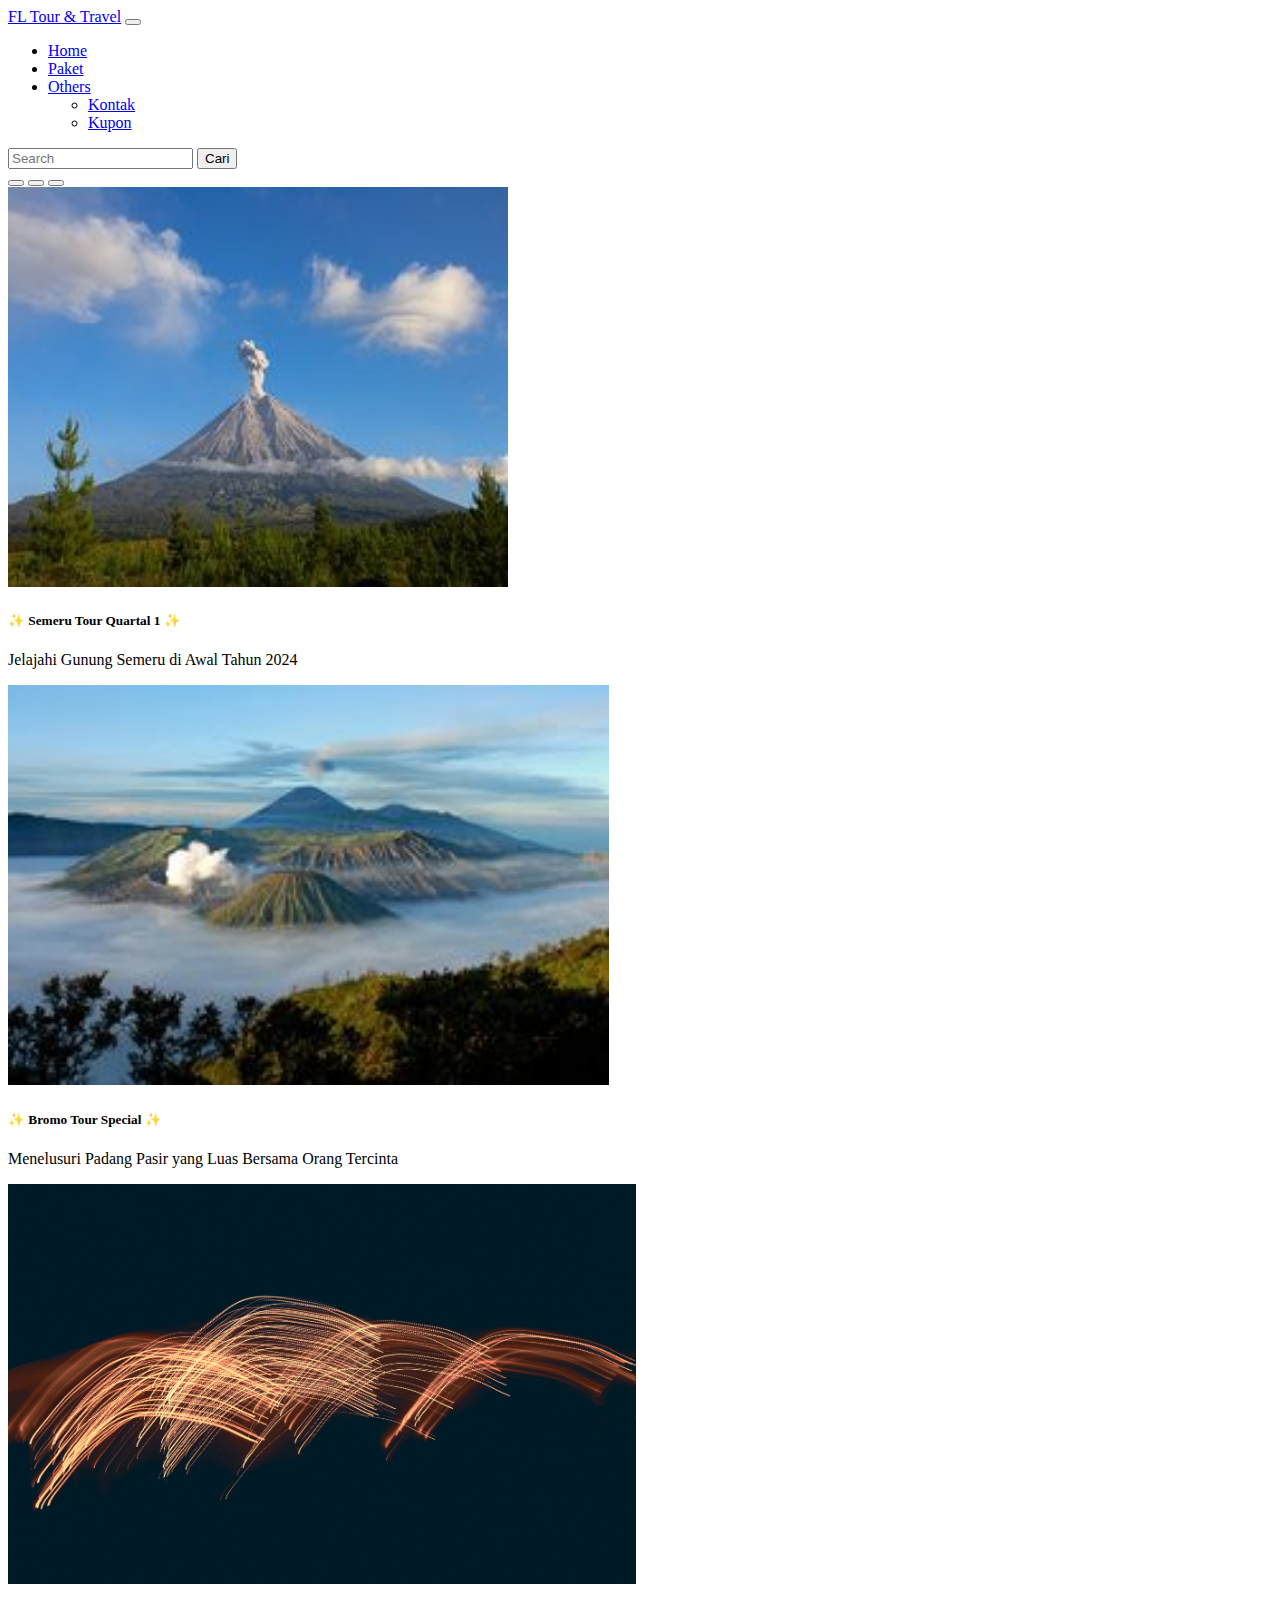
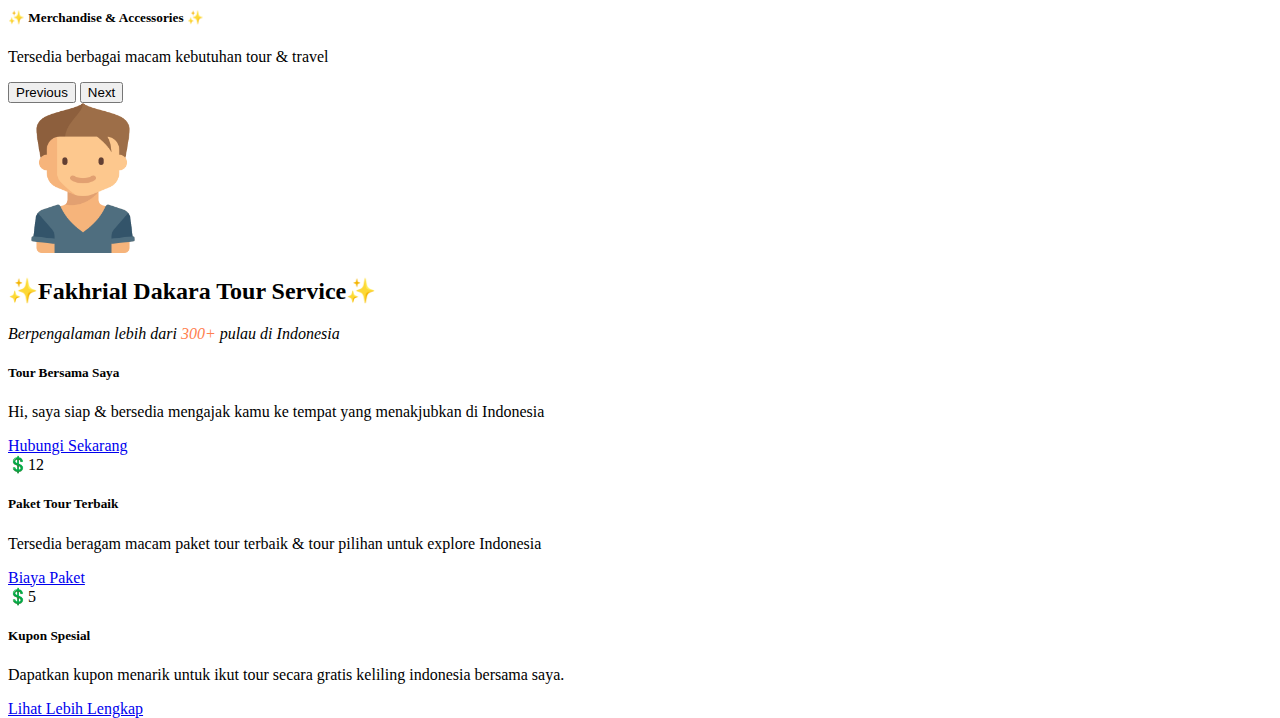
==== index.html @ 59a5b040 "Add files via upload" ====
<!DOCTYPE html>
<html lang="en">

<head>
  <meta charset="UTF-8">
  <meta http-equiv="X-UA-Compatible" content="IE=edge">
  <meta name="viewport" content="width=device-width, initial-scale=1.0">
  <link href="https://cdn.jsdelivr.net/npm/bootstrap@5.1.3/dist/css/bootstrap.min.css" rel="stylesheet"
    integrity="sha384-1BmE4kWBq78iYhFldvKuhfTAU6auU8tT94WrHftjDbrCEXSU1oBoqyl2QvZ6jIW3" crossorigin="anonymous">
  <title>TUGAS AKHIR</title>
</head>

<body class="bg-dark">
  <div class="container-fluid text-light" style="height: 100vh">
    <!-- nav section start -->
    <nav class="navbar navbar-expand-lg navbar-dark bg-dark text-light sticky-top">
      <div class="container-fluid">
        <a class="navbar-brand" href="#">FL Tour & Travel</a>
        <button class="navbar-toggler" type="button" data-bs-toggle="collapse" data-bs-target="#navbarSupportedContent"
          aria-controls="navbarSupportedContent" aria-expanded="false" aria-label="Toggle navigation">
          <span class="navbar-toggler-icon"></span>
        </button>
        <div class="collapse navbar-collapse" id="navbarSupportedContent">
          <ul class="navbar-nav me-auto mb-2 mb-lg-0">
            <li class="nav-item">
              <a class="nav-link active" aria-current="page" href="/">Home</a>
            </li>
            <li class="nav-item">
              <a class="nav-link" href="/paket">Paket</a>
            </li>
            <li class="nav-item dropdown">
              <a class="nav-link dropdown-toggle" href="#" id="navbarDropdown" role="button" data-bs-toggle="dropdown"
                aria-expanded="false">
                Others
              </a>
              <ul class="dropdown-menu" aria-labelledby="navbarDropdown">
                <li><a class="dropdown-item" href="/contact">Kontak</a></li>
                <li><a class="dropdown-item" href="/kupon">Kupon</a></li>
              </ul>
            </li>
          </ul>
          <form class="d-flex">
            <input class="form-control me-2" type="search" placeholder="Search" aria-label="Search">
            <button class="btn btn-outline-light" type="submit">Cari</button>
          </form>
        </div>
      </div>
    </nav>
    <!-- nav section end -->

    <!-- carousel images -->
    <div id="carouselExampleCaptions" class="carousel slide" data-bs-ride="carousel">
      <div class="carousel-indicators">
        <button type="button" data-bs-target="#carouselExampleCaptions" data-bs-slide-to="0" class="active"
          aria-current="true" aria-label="Slide 1"></button>
        <button type="button" data-bs-target="#carouselExampleCaptions" data-bs-slide-to="1"
          aria-label="Slide 2"></button>
        <button type="button" data-bs-target="#carouselExampleCaptions" data-bs-slide-to="2"
          aria-label="Slide 3"></button>
      </div>
      <div class="carousel-inner">
        <div class="carousel-item active">
          <img src="assets/carousel1.jpg" class="d-block w-100" alt="tour guide image" style="height: 400px">
          <div class="carousel-caption">
            <h5>✨ Semeru Tour Quartal 1 ✨</h5>
            <p>Jelajahi Gunung Semeru di Awal Tahun 2024</p>
          </div>
        </div>
        <div class="carousel-item">
          <img src="assets/carousel2.jpg" class="d-block w-100" alt="tour guide image 2" style="height: 400px">
          <div class="carousel-caption">
            <h5>✨ Bromo Tour Special ✨</h5>
            <p>Menelusuri Padang Pasir yang Luas Bersama Orang Tercinta</p>
          </div>
        </div>
        <div class="carousel-item">
          <img src="assets/carousel3.jpg" class="d-block w-100" alt="tour guide image 3" style="height: 400px">
          <div class="carousel-caption">
            <h5>✨ Merchandise & Accessories ✨</h5>
            <p>Tersedia berbagai macam kebutuhan tour & travel</p>
          </div>
        </div>
      </div>
      <button class="carousel-control-prev" type="button" data-bs-target="#carouselExampleCaptions"
        data-bs-slide="prev">
        <span class="carousel-control-prev-icon" aria-hidden="true"></span>
        <span class="visually-hidden">Previous</span>
      </button>
      <button class="carousel-control-next" type="button" data-bs-target="#carouselExampleCaptions"
        data-bs-slide="next">
        <span class="carousel-control-next-icon" aria-hidden="true"></span>
        <span class="visually-hidden">Next</span>
      </button>
    </div>

    <!-- end of carousel images -->
    <div class="row text-center align-items-center mt-4">
      <div class="col-12">
        <img src="assets/pic1.png" width="150" height="150" />
        <h2 class="mt-2">✨Fakhrial Dakara Tour Service✨</h2>
        <i>Berpengalaman lebih dari <span style="color:coral">300+</span> pulau di Indonesia</i>
      </div>
    </div>
    <div class="row text-dark mt-4">
      <div class="col-sm-4 g-4">
        <div class="card">
          <div class="card-body">
            <h5 class="card-title text-center">Tour Bersama Saya</h5>
            <p class="card-text">Hi, saya siap & bersedia mengajak kamu ke tempat yang menakjubkan di Indonesia</p>
            <a href="/contact" class="btn btn-dark d-block">Hubungi Sekarang</a>
          </div>
          <span class="position-absolute top-0 start-100 translate-middle badge rounded-pill bg-warning text-dark">
            💲12
          </span>
        </div>
      </div>
      <div class="col-sm-4 g-4">
        <div class="card">
          <div class="card-body">
            <h5 class="card-title text-center">Paket Tour Terbaik</h5>
            <p class="card-text">Tersedia beragam macam paket tour terbaik & tour pilihan untuk explore Indonesia</p>
            <a href="/paket" class="btn btn-dark d-block">Biaya Paket</a>
          </div>
          <span class="position-absolute top-0 start-100 translate-middle badge rounded-pill bg-warning text-dark">
            💲5
          </span>
        </div>
      </div>
      <div class="col-sm-4 g-4">
        <div class="card">
          <div class="card-body">
            <h5 class="card-title text-center">Kupon Spesial</h5>
            <p class="card-text">Dapatkan kupon menarik untuk ikut tour secara gratis keliling indonesia bersama saya.
            </p>
            <a href="/kupon" class="btn btn-dark d-block">Lihat Lebih Lengkap</a>
          </div>
        </div>
      </div>
    </div>
  </div>




  <script src="https://cdn.jsdelivr.net/npm/bootstrap@5.1.3/dist/js/bootstrap.bundle.min.js"
    integrity="sha384-ka7Sk0Gln4gmtz2MlQnikT1wXgYsOg+OMhuP+IlRH9sENBO0LRn5q+8nbTov4+1p"
    crossorigin="anonymous"></script>
</body>

</html>
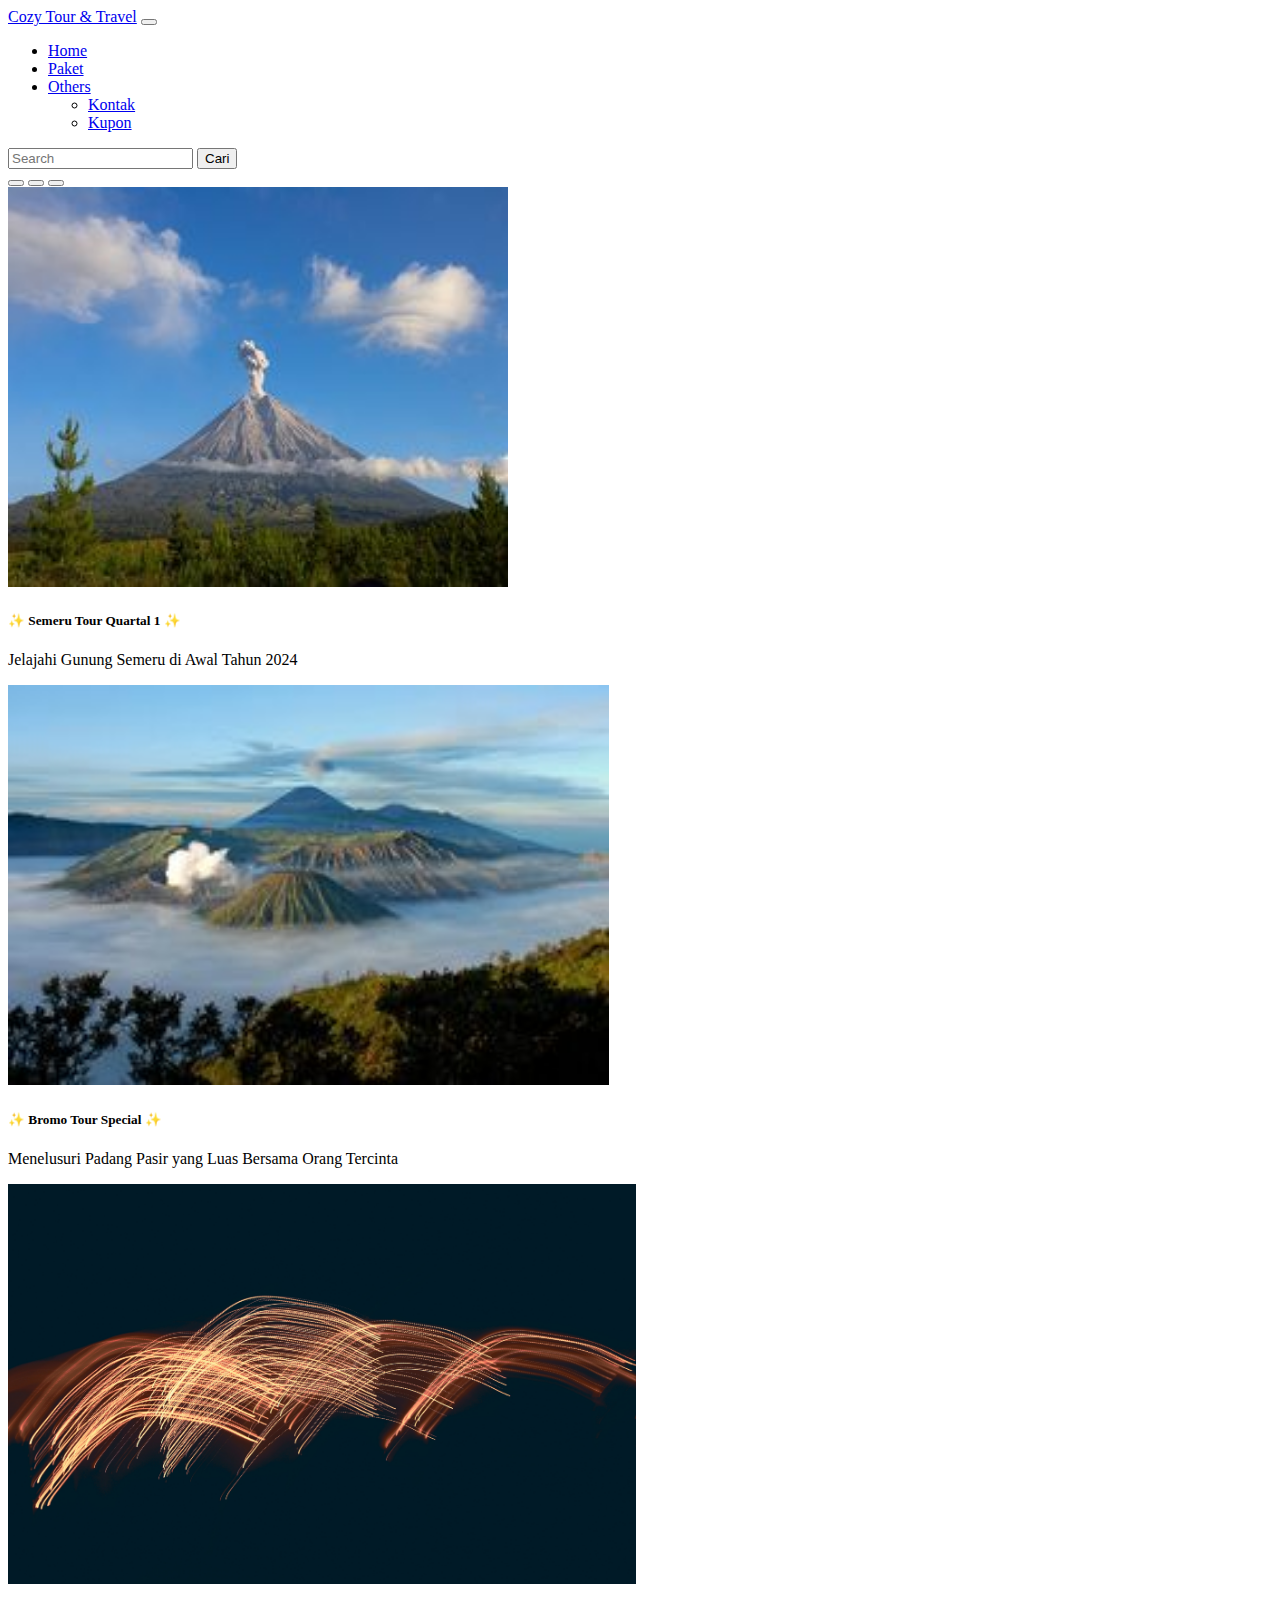
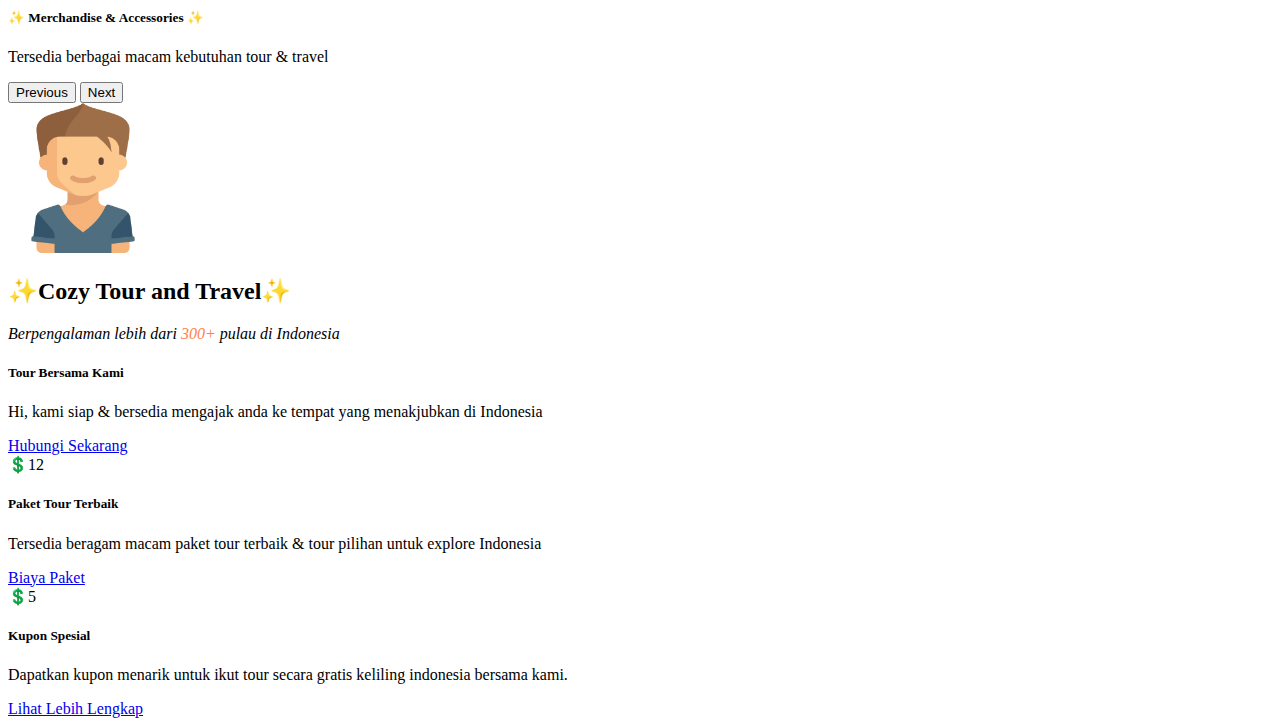
==== commit 3768c8ca: "update nama navbar" ====
--- a/index.html
+++ b/index.html
@@ -1,150 +1,128 @@
 <!DOCTYPE html>
 <html lang="en">
+  <head>
+    <meta charset="UTF-8" />
+    <meta http-equiv="X-UA-Compatible" content="IE=edge" />
+    <meta name="viewport" content="width=device-width, initial-scale=1.0" />
+    <link href="https://cdn.jsdelivr.net/npm/bootstrap@5.1.3/dist/css/bootstrap.min.css" rel="stylesheet" integrity="sha384-1BmE4kWBq78iYhFldvKuhfTAU6auU8tT94WrHftjDbrCEXSU1oBoqyl2QvZ6jIW3" crossorigin="anonymous" />
+    <title>TUGAS AKHIR</title>
+  </head>
 
-<head>
-  <meta charset="UTF-8">
-  <meta http-equiv="X-UA-Compatible" content="IE=edge">
-  <meta name="viewport" content="width=device-width, initial-scale=1.0">
-  <link href="https://cdn.jsdelivr.net/npm/bootstrap@5.1.3/dist/css/bootstrap.min.css" rel="stylesheet"
-    integrity="sha384-1BmE4kWBq78iYhFldvKuhfTAU6auU8tT94WrHftjDbrCEXSU1oBoqyl2QvZ6jIW3" crossorigin="anonymous">
-  <title>TUGAS AKHIR</title>
-</head>
+  <body class="bg-dark">
+    <div class="container-fluid text-light" style="height: 100vh">
+      <!-- nav section start -->
+      <nav class="navbar navbar-expand-lg navbar-dark bg-dark text-light sticky-top">
+        <div class="container-fluid">
+          <a class="navbar-brand" href="#">Cozy Tour & Travel</a>
+          <button class="navbar-toggler" type="button" data-bs-toggle="collapse" data-bs-target="#navbarSupportedContent" aria-controls="navbarSupportedContent" aria-expanded="false" aria-label="Toggle navigation">
+            <span class="navbar-toggler-icon"></span>
+          </button>
+          <div class="collapse navbar-collapse" id="navbarSupportedContent">
+            <ul class="navbar-nav me-auto mb-2 mb-lg-0">
+              <li class="nav-item">
+                <a class="nav-link active" aria-current="page" href="/">Home</a>
+              </li>
+              <li class="nav-item">
+                <a class="nav-link" href="/paket">Paket</a>
+              </li>
+              <li class="nav-item dropdown">
+                <a class="nav-link dropdown-toggle" href="#" id="navbarDropdown" role="button" data-bs-toggle="dropdown" aria-expanded="false"> Others </a>
+                <ul class="dropdown-menu" aria-labelledby="navbarDropdown">
+                  <li><a class="dropdown-item" href="/contact">Kontak</a></li>
+                  <li><a class="dropdown-item" href="/kupon">Kupon</a></li>
+                </ul>
+              </li>
+            </ul>
+            <form class="d-flex">
+              <input class="form-control me-2" type="search" placeholder="Search" aria-label="Search" />
+              <button class="btn btn-outline-warning" type="submit">Cari</button>
+            </form>
+          </div>
+        </div>
+      </nav>
+      <!-- nav section end -->
 
-<body class="bg-dark">
-  <div class="container-fluid text-light" style="height: 100vh">
-    <!-- nav section start -->
-    <nav class="navbar navbar-expand-lg navbar-dark bg-dark text-light sticky-top">
-      <div class="container-fluid">
-        <a class="navbar-brand" href="#">FL Tour & Travel</a>
-        <button class="navbar-toggler" type="button" data-bs-toggle="collapse" data-bs-target="#navbarSupportedContent"
-          aria-controls="navbarSupportedContent" aria-expanded="false" aria-label="Toggle navigation">
-          <span class="navbar-toggler-icon"></span>
+      <!-- carousel images -->
+      <div id="carouselExampleCaptions" class="carousel slide" data-bs-ride="carousel">
+        <div class="carousel-indicators">
+          <button type="button" data-bs-target="#carouselExampleCaptions" data-bs-slide-to="0" class="active" aria-current="true" aria-label="Slide 1"></button>
+          <button type="button" data-bs-target="#carouselExampleCaptions" data-bs-slide-to="1" aria-label="Slide 2"></button>
+          <button type="button" data-bs-target="#carouselExampleCaptions" data-bs-slide-to="2" aria-label="Slide 3"></button>
+        </div>
+        <div class="carousel-inner">
+          <div class="carousel-item active">
+            <img src="assets/carousel1.jpg" class="d-block w-100" alt="tour guide image" style="height: 400px" />
+            <div class="carousel-caption">
+              <h5>✨ Semeru Tour Quartal 1 ✨</h5>
+              <p>Jelajahi Gunung Semeru di Awal Tahun 2024</p>
+            </div>
+          </div>
+          <div class="carousel-item">
+            <img src="assets/carousel2.jpg" class="d-block w-100" alt="tour guide image 2" style="height: 400px" />
+            <div class="carousel-caption">
+              <h5>✨ Bromo Tour Special ✨</h5>
+              <p>Menelusuri Padang Pasir yang Luas Bersama Orang Tercinta</p>
+            </div>
+          </div>
+          <div class="carousel-item">
+            <img src="assets/carousel3.jpg" class="d-block w-100" alt="tour guide image 3" style="height: 400px" />
+            <div class="carousel-caption">
+              <h5>✨ Merchandise & Accessories ✨</h5>
+              <p>Tersedia berbagai macam kebutuhan tour & travel</p>
+            </div>
+          </div>
+        </div>
+        <button class="carousel-control-prev" type="button" data-bs-target="#carouselExampleCaptions" data-bs-slide="prev">
+          <span class="carousel-control-prev-icon" aria-hidden="true"></span>
+          <span class="visually-hidden">Previous</span>
         </button>
-        <div class="collapse navbar-collapse" id="navbarSupportedContent">
-          <ul class="navbar-nav me-auto mb-2 mb-lg-0">
-            <li class="nav-item">
-              <a class="nav-link active" aria-current="page" href="/">Home</a>
-            </li>
-            <li class="nav-item">
-              <a class="nav-link" href="/paket">Paket</a>
-            </li>
-            <li class="nav-item dropdown">
-              <a class="nav-link dropdown-toggle" href="#" id="navbarDropdown" role="button" data-bs-toggle="dropdown"
-                aria-expanded="false">
-                Others
-              </a>
-              <ul class="dropdown-menu" aria-labelledby="navbarDropdown">
-                <li><a class="dropdown-item" href="/contact">Kontak</a></li>
-                <li><a class="dropdown-item" href="/kupon">Kupon</a></li>
-              </ul>
-            </li>
-          </ul>
-          <form class="d-flex">
-            <input class="form-control me-2" type="search" placeholder="Search" aria-label="Search">
-            <button class="btn btn-outline-light" type="submit">Cari</button>
-          </form>
+        <button class="carousel-control-next" type="button" data-bs-target="#carouselExampleCaptions" data-bs-slide="next">
+          <span class="carousel-control-next-icon" aria-hidden="true"></span>
+          <span class="visually-hidden">Next</span>
+        </button>
+      </div>
+
+      <!-- end of carousel images -->
+      <div class="row text-center align-items-center mt-4">
+        <div class="col-12">
+          <img src="assets/pic1.png" width="150" height="150" />
+          <h2 class="mt-2">✨Cozy Tour and Travel✨</h2>
+          <i>Berpengalaman lebih dari <span style="color: coral">300+</span> pulau di Indonesia</i>
         </div>
       </div>
-    </nav>
-    <!-- nav section end -->
-
-    <!-- carousel images -->
-    <div id="carouselExampleCaptions" class="carousel slide" data-bs-ride="carousel">
-      <div class="carousel-indicators">
-        <button type="button" data-bs-target="#carouselExampleCaptions" data-bs-slide-to="0" class="active"
-          aria-current="true" aria-label="Slide 1"></button>
-        <button type="button" data-bs-target="#carouselExampleCaptions" data-bs-slide-to="1"
-          aria-label="Slide 2"></button>
-        <button type="button" data-bs-target="#carouselExampleCaptions" data-bs-slide-to="2"
-          aria-label="Slide 3"></button>
-      </div>
-      <div class="carousel-inner">
-        <div class="carousel-item active">
-          <img src="assets/carousel1.jpg" class="d-block w-100" alt="tour guide image" style="height: 400px">
-          <div class="carousel-caption">
-            <h5>✨ Semeru Tour Quartal 1 ✨</h5>
-            <p>Jelajahi Gunung Semeru di Awal Tahun 2024</p>
+      <div class="row text-dark mt-4 mb-5">
+        <div class="col-sm-4 g-4">
+          <div class="card">
+            <div class="card-body">
+              <h5 class="card-title text-center">Tour Bersama Kami</h5>
+              <p class="card-text">Hi, kami siap & bersedia mengajak anda ke tempat yang menakjubkan di Indonesia</p>
+              <a href="/contact" class="btn btn-outline-dark d-block">Hubungi Sekarang</a>
+            </div>
+            <span class="position-absolute top-0 start-100 translate-middle badge rounded-pill bg-warning text-dark"> 💲12 </span>
           </div>
         </div>
-        <div class="carousel-item">
-          <img src="assets/carousel2.jpg" class="d-block w-100" alt="tour guide image 2" style="height: 400px">
-          <div class="carousel-caption">
-            <h5>✨ Bromo Tour Special ✨</h5>
-            <p>Menelusuri Padang Pasir yang Luas Bersama Orang Tercinta</p>
+        <div class="col-sm-4 g-4">
+          <div class="card">
+            <div class="card-body">
+              <h5 class="card-title text-center">Paket Tour Terbaik</h5>
+              <p class="card-text">Tersedia beragam macam paket tour terbaik & tour pilihan untuk explore Indonesia</p>
+              <a href="/paket" class="btn btn-outline-dark d-block">Biaya Paket</a>
+            </div>
+            <span class="position-absolute top-0 start-100 translate-middle badge rounded-pill bg-warning text-dark"> 💲5 </span>
           </div>
         </div>
-        <div class="carousel-item">
-          <img src="assets/carousel3.jpg" class="d-block w-100" alt="tour guide image 3" style="height: 400px">
-          <div class="carousel-caption">
-            <h5>✨ Merchandise & Accessories ✨</h5>
-            <p>Tersedia berbagai macam kebutuhan tour & travel</p>
-          </div>
-        </div>
-      </div>
-      <button class="carousel-control-prev" type="button" data-bs-target="#carouselExampleCaptions"
-        data-bs-slide="prev">
-        <span class="carousel-control-prev-icon" aria-hidden="true"></span>
-        <span class="visually-hidden">Previous</span>
-      </button>
-      <button class="carousel-control-next" type="button" data-bs-target="#carouselExampleCaptions"
-        data-bs-slide="next">
-        <span class="carousel-control-next-icon" aria-hidden="true"></span>
-        <span class="visually-hidden">Next</span>
-      </button>
-    </div>
-
-    <!-- end of carousel images -->
-    <div class="row text-center align-items-center mt-4">
-      <div class="col-12">
-        <img src="assets/pic1.png" width="150" height="150" />
-        <h2 class="mt-2">✨Fakhrial Dakara Tour Service✨</h2>
-        <i>Berpengalaman lebih dari <span style="color:coral">300+</span> pulau di Indonesia</i>
-      </div>
-    </div>
-    <div class="row text-dark mt-4">
-      <div class="col-sm-4 g-4">
-        <div class="card">
-          <div class="card-body">
-            <h5 class="card-title text-center">Tour Bersama Saya</h5>
-            <p class="card-text">Hi, saya siap & bersedia mengajak kamu ke tempat yang menakjubkan di Indonesia</p>
-            <a href="/contact" class="btn btn-dark d-block">Hubungi Sekarang</a>
-          </div>
-          <span class="position-absolute top-0 start-100 translate-middle badge rounded-pill bg-warning text-dark">
-            💲12
-          </span>
-        </div>
-      </div>
-      <div class="col-sm-4 g-4">
-        <div class="card">
-          <div class="card-body">
-            <h5 class="card-title text-center">Paket Tour Terbaik</h5>
-            <p class="card-text">Tersedia beragam macam paket tour terbaik & tour pilihan untuk explore Indonesia</p>
-            <a href="/paket" class="btn btn-dark d-block">Biaya Paket</a>
-          </div>
-          <span class="position-absolute top-0 start-100 translate-middle badge rounded-pill bg-warning text-dark">
-            💲5
-          </span>
-        </div>
-      </div>
-      <div class="col-sm-4 g-4">
-        <div class="card">
-          <div class="card-body">
-            <h5 class="card-title text-center">Kupon Spesial</h5>
-            <p class="card-text">Dapatkan kupon menarik untuk ikut tour secara gratis keliling indonesia bersama saya.
-            </p>
-            <a href="/kupon" class="btn btn-dark d-block">Lihat Lebih Lengkap</a>
+        <div class="col-sm-4 g-4">
+          <div class="card">
+            <div class="card-body">
+              <h5 class="card-title text-center">Kupon Spesial</h5>
+              <p class="card-text">Dapatkan kupon menarik untuk ikut tour secara gratis keliling indonesia bersama kami.</p>
+              <a href="/kupon" class="btn btn-outline-dark d-block">Lihat Lebih Lengkap</a>
+            </div>
           </div>
         </div>
       </div>
     </div>
-  </div>
 
-
-
-
-  <script src="https://cdn.jsdelivr.net/npm/bootstrap@5.1.3/dist/js/bootstrap.bundle.min.js"
-    integrity="sha384-ka7Sk0Gln4gmtz2MlQnikT1wXgYsOg+OMhuP+IlRH9sENBO0LRn5q+8nbTov4+1p"
-    crossorigin="anonymous"></script>
-</body>
-
-</html>+    <script src="https://cdn.jsdelivr.net/npm/bootstrap@5.1.3/dist/js/bootstrap.bundle.min.js" integrity="sha384-ka7Sk0Gln4gmtz2MlQnikT1wXgYsOg+OMhuP+IlRH9sENBO0LRn5q+8nbTov4+1p" crossorigin="anonymous"></script>
+  </body>
+</html>
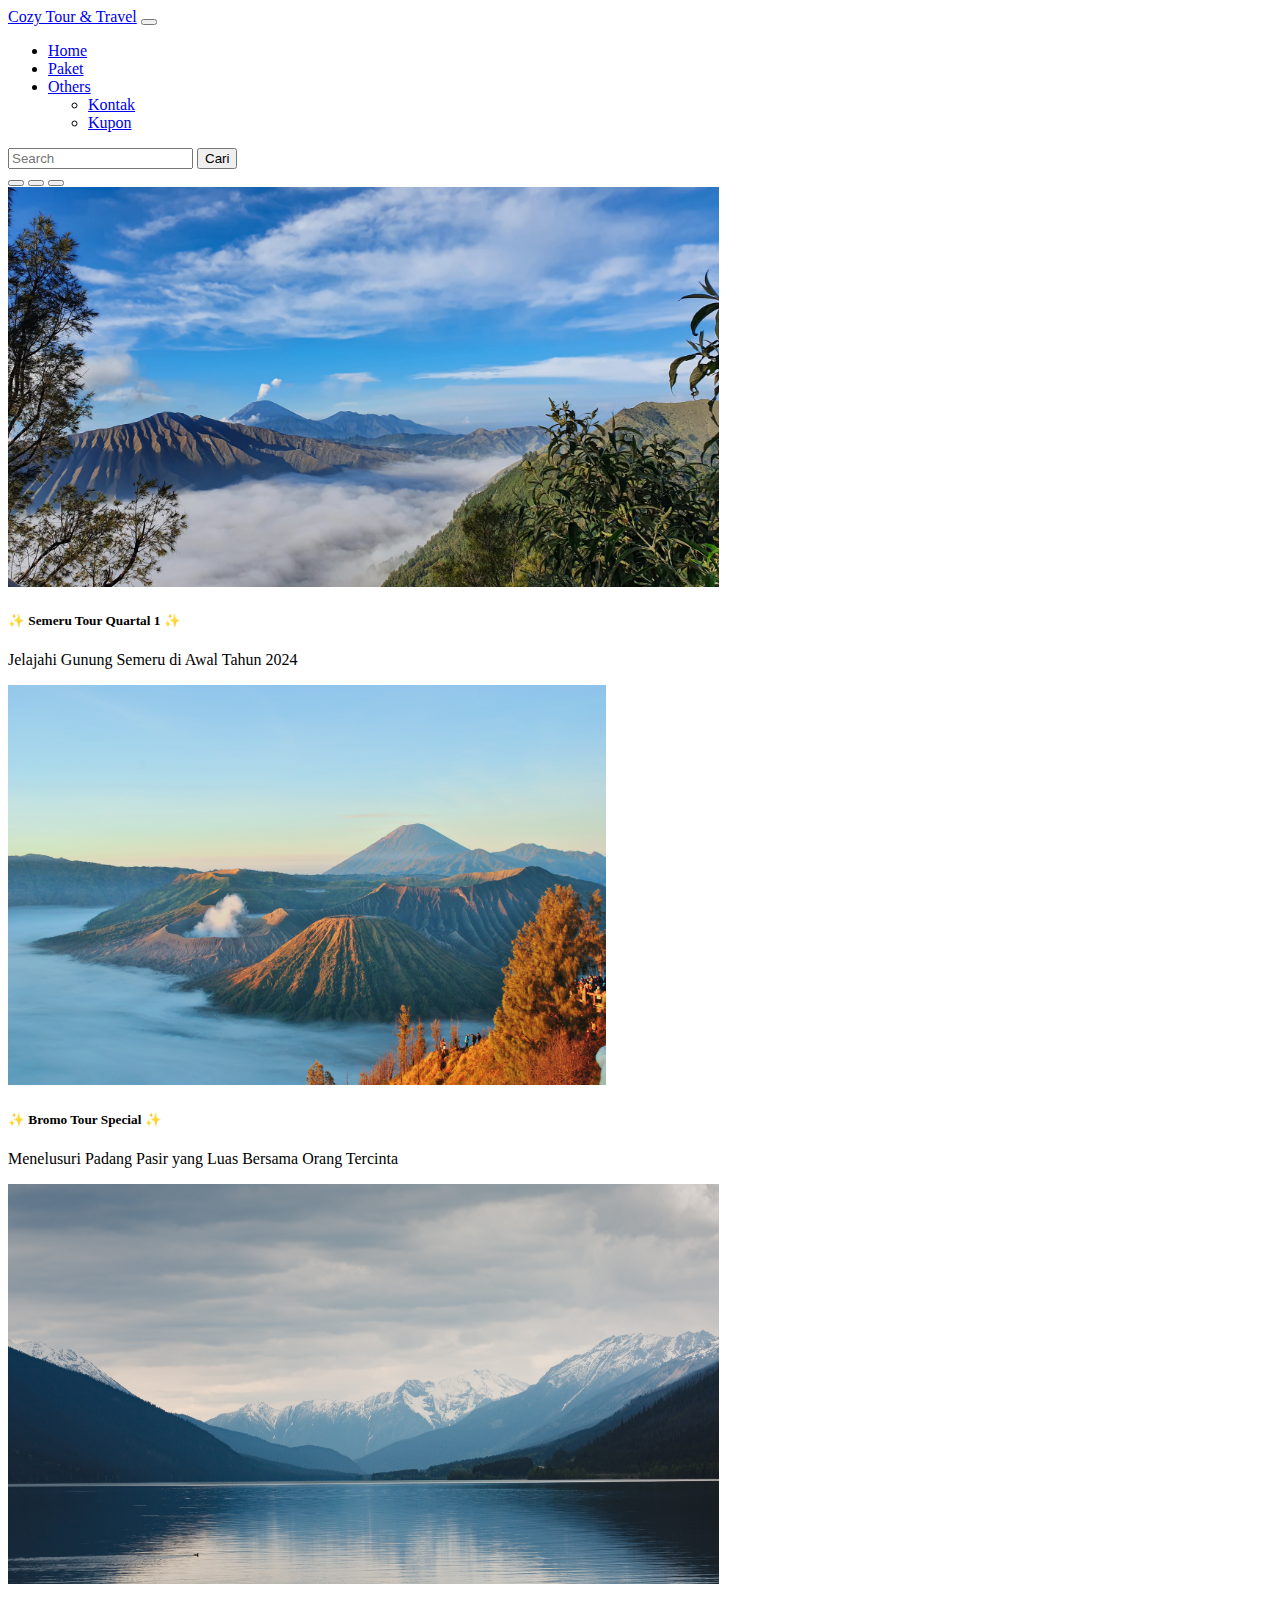
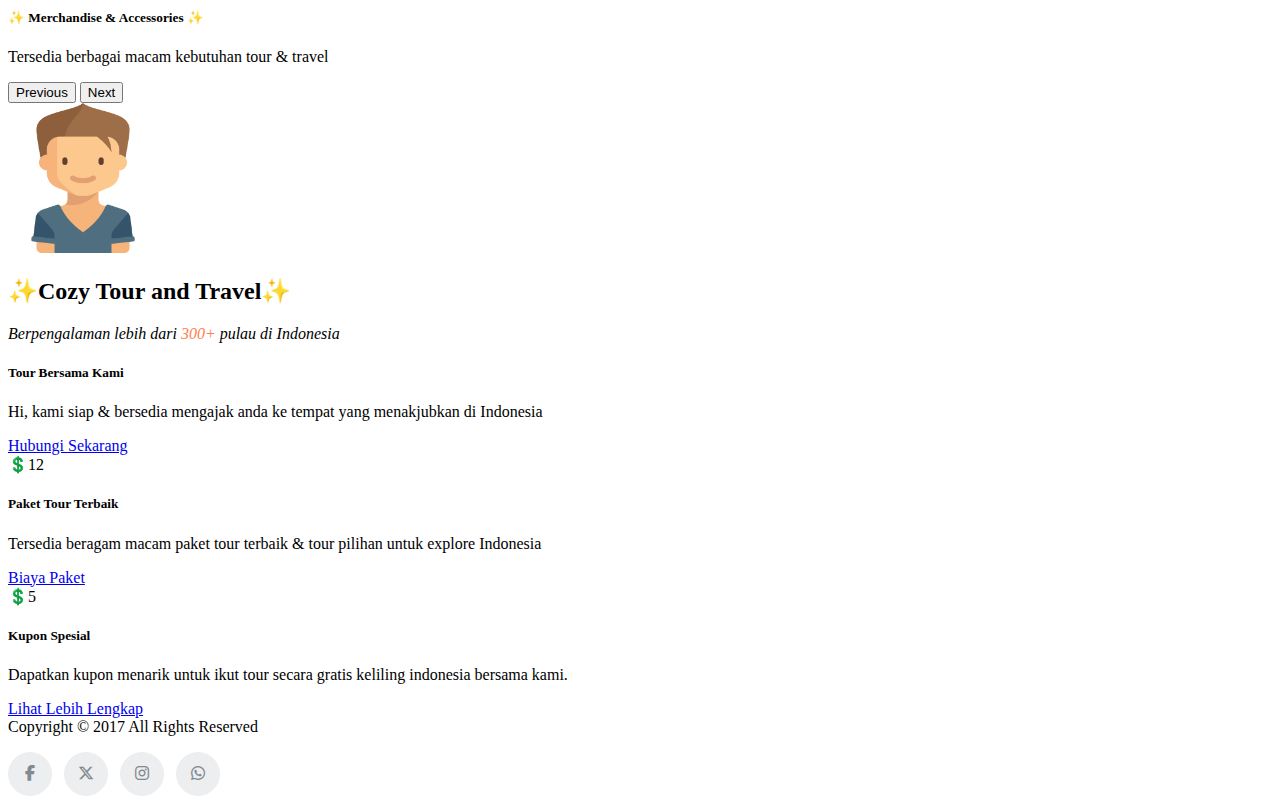
==== commit a6053894: "Update carousel & footer" ====
--- a/index.html
+++ b/index.html
@@ -5,6 +5,8 @@
     <meta http-equiv="X-UA-Compatible" content="IE=edge" />
     <meta name="viewport" content="width=device-width, initial-scale=1.0" />
     <link href="https://cdn.jsdelivr.net/npm/bootstrap@5.1.3/dist/css/bootstrap.min.css" rel="stylesheet" integrity="sha384-1BmE4kWBq78iYhFldvKuhfTAU6auU8tT94WrHftjDbrCEXSU1oBoqyl2QvZ6jIW3" crossorigin="anonymous" />
+    <link rel="stylesheet" href="https://cdnjs.cloudflare.com/ajax/libs/font-awesome/6.5.1/css/all.min.css" />
+    <link rel="stylesheet" href="/contact/style.css" />
     <title>TUGAS AKHIR</title>
   </head>
 
@@ -51,21 +53,21 @@
         </div>
         <div class="carousel-inner">
           <div class="carousel-item active">
-            <img src="assets/carousel1.jpg" class="d-block w-100" alt="tour guide image" style="height: 400px" />
+            <img src="assets/semeru.jpg" class="d-block w-100" alt="tour guide image" style="height: 400px" />
             <div class="carousel-caption">
               <h5>✨ Semeru Tour Quartal 1 ✨</h5>
               <p>Jelajahi Gunung Semeru di Awal Tahun 2024</p>
             </div>
           </div>
           <div class="carousel-item">
-            <img src="assets/carousel2.jpg" class="d-block w-100" alt="tour guide image 2" style="height: 400px" />
+            <img src="assets/bromo.jpg" class="d-block w-100" alt="tour guide image 2" style="height: 400px" />
             <div class="carousel-caption">
               <h5>✨ Bromo Tour Special ✨</h5>
               <p>Menelusuri Padang Pasir yang Luas Bersama Orang Tercinta</p>
             </div>
           </div>
           <div class="carousel-item">
-            <img src="assets/carousel3.jpg" class="d-block w-100" alt="tour guide image 3" style="height: 400px" />
+            <img src="assets/merch.jpg" class="d-block w-100" alt="tour guide image 3" style="height: 400px" />
             <div class="carousel-caption">
               <h5>✨ Merchandise & Accessories ✨</h5>
               <p>Tersedia berbagai macam kebutuhan tour & travel</p>
@@ -121,6 +123,31 @@
           </div>
         </div>
       </div>
+
+      <!-- Footer Start -->
+      <div class="row border-top">
+        <div class="col-12 col-md-8 col-xs-12 mt-3">
+          <p class="copyright-text">Copyright &copy; 2017 All Rights Reserved</p>
+        </div>
+
+        <div class="col-12 col-md-4 col-xs-12 mt-3">
+          <ul class="social-icons text-end">
+            <li>
+              <a class="facebook" href="#"><i class="fa-brands fa-facebook-f"></i></a>
+            </li>
+            <li>
+              <a class="twitter" href="#"><i class="fa-brands fa-x-twitter"></i></a>
+            </li>
+            <li>
+              <a class="instagram" href="#"><i class="fa-brands fa-instagram"></i></a>
+            </li>
+            <li>
+              <a class="whatsapp" href="#"><i class="fa-brands fa-whatsapp"></i></a>
+            </li>
+          </ul>
+        </div>
+      </div>
+      <!-- Footer End -->
     </div>
 
     <script src="https://cdn.jsdelivr.net/npm/bootstrap@5.1.3/dist/js/bootstrap.bundle.min.js" integrity="sha384-ka7Sk0Gln4gmtz2MlQnikT1wXgYsOg+OMhuP+IlRH9sENBO0LRn5q+8nbTov4+1p" crossorigin="anonymous"></script>
--- a/contact/style.css
+++ b/contact/style.css
@@ -0,0 +1,253 @@
+.con {
+  background-color: #e8e8e8;
+  height: 88vh;
+}
+.card-cust {
+  position: relative;
+  left: 15%;
+  width: 250px;
+  height: 320px;
+  border-radius: 14px;
+  z-index: 100;
+  overflow: hidden;
+  display: -webkit-box;
+  display: -ms-flexbox;
+  display: flex;
+  -webkit-box-orient: vertical;
+  -webkit-box-direction: normal;
+  -ms-flex-direction: column;
+  flex-direction: column;
+  -webkit-box-align: center;
+  -ms-flex-align: center;
+  align-items: center;
+  -webkit-box-pack: center;
+  -ms-flex-pack: center;
+  justify-content: center;
+  -webkit-box-shadow: 20px 20px 60px #bebebe, -20px -20px 60px #ffffff;
+  box-shadow: 20px 20px 60px #bebebe, -20px -20px 60px #ffffff;
+}
+@media (max-width: 767.98px) {
+  .card-cust {
+    left: 15%;
+    margin-top: 10px;
+  }
+  .con {
+    height: 100%;
+  }
+}
+
+.bg-cust {
+  position: absolute;
+  top: 5px;
+  left: 5px;
+  width: 240px;
+  height: 310px;
+  z-index: 2;
+  background: rgba(255, 255, 255, 0.95);
+  -webkit-backdrop-filter: blur(24px);
+  backdrop-filter: blur(24px);
+  border-radius: 10px;
+  overflow: hidden;
+  outline: 2px solid white;
+}
+
+.blob {
+  position: absolute;
+  z-index: 1;
+  top: 50%;
+  left: 50%;
+  width: 150px;
+  height: 150px;
+  border-radius: 50%;
+  background-color: #ff0000;
+  opacity: 1;
+  -webkit-filter: blur(12px);
+  filter: blur(12px);
+  -webkit-animation: blob-bounce 5s infinite ease;
+  animation: blob-bounce 5s infinite ease;
+}
+
+@-webkit-keyframes blob-bounce {
+  0% {
+    -webkit-transform: translate(-100%, -100%) translate3d(0, 0, 0);
+    transform: translate(-100%, -100%) translate3d(0, 0, 0);
+  }
+  25% {
+    -webkit-transform: translate(-100%, -100%) translate3d(100%, 0, 0);
+    transform: translate(-100%, -100%) translate3d(100%, 0, 0);
+  }
+  50% {
+    -webkit-transform: translate(-100%, -100%) translate3d(100%, 100%, 0);
+    transform: translate(-100%, -100%) translate3d(100%, 100%, 0);
+  }
+  75% {
+    -webkit-transform: translate(-100%, -100%) translate3d(0, 100%, 0);
+    transform: translate(-100%, -100%) translate3d(0, 100%, 0);
+  }
+  100% {
+    -webkit-transform: translate(-100%, -100%) translate3d(0, 0, 0);
+    transform: translate(-100%, -100%) translate3d(0, 0, 0);
+  }
+}
+
+@keyframes blob-bounce {
+  0% {
+    -webkit-transform: translate(-100%, -100%) translate3d(0, 0, 0);
+    transform: translate(-100%, -100%) translate3d(0, 0, 0);
+  }
+  25% {
+    -webkit-transform: translate(-100%, -100%) translate3d(100%, 0, 0);
+    transform: translate(-100%, -100%) translate3d(100%, 0, 0);
+  }
+  50% {
+    -webkit-transform: translate(-100%, -100%) translate3d(100%, 100%, 0);
+    transform: translate(-100%, -100%) translate3d(100%, 100%, 0);
+  }
+  75% {
+    -webkit-transform: translate(-100%, -100%) translate3d(0, 100%, 0);
+    transform: translate(-100%, -100%) translate3d(0, 100%, 0);
+  }
+  100% {
+    -webkit-transform: translate(-100%, -100%) translate3d(0, 0, 0);
+    transform: translate(-100%, -100%) translate3d(0, 0, 0);
+  }
+}
+
+.site-footer {
+  background-color: #26272b;
+  padding: 45px 0 20px;
+  font-size: 15px;
+  line-height: 24px;
+  color: #737373;
+}
+.site-footer hr {
+  border-top-color: #bbb;
+  opacity: 0.5;
+}
+.site-footer hr.small {
+  margin: 20px 0;
+}
+.site-footer h6 {
+  color: #fff;
+  font-size: 16px;
+  text-transform: uppercase;
+  margin-top: 5px;
+  letter-spacing: 2px;
+}
+.site-footer a {
+  color: #737373;
+}
+.site-footer a:hover {
+  color: #3366cc;
+  text-decoration: none;
+}
+.footer-links {
+  padding-left: 0;
+  list-style: none;
+}
+.footer-links li {
+  display: block;
+}
+.footer-links a {
+  color: #737373;
+}
+.footer-links a:active,
+.footer-links a:focus,
+.footer-links a:hover {
+  color: #3366cc;
+  text-decoration: none;
+}
+.footer-links.inline li {
+  display: inline-block;
+}
+.site-footer .social-icons {
+  text-align: right;
+}
+.site-footer .social-icons a {
+  width: 40px;
+  height: 40px;
+  line-height: 40px;
+  margin-left: 6px;
+  margin-right: 0;
+  border-radius: 100%;
+  background-color: #33353d;
+}
+.copyright-text {
+  margin: 0;
+}
+@media (max-width: 991px) {
+  .site-footer [class^="col-"] {
+    margin-bottom: 30px;
+  }
+}
+@media (max-width: 767px) {
+  .site-footer {
+    padding-bottom: 0;
+  }
+  .site-footer .copyright-text,
+  .site-footer .social-icons {
+    text-align: center;
+  }
+}
+.social-icons {
+  padding-left: 0;
+  margin-bottom: 0;
+  list-style: none;
+}
+.social-icons li {
+  display: inline-block;
+  margin-bottom: 4px;
+}
+.social-icons li.title {
+  margin-right: 15px;
+  text-transform: uppercase;
+  color: #96a2b2;
+  font-weight: 700;
+  font-size: 13px;
+}
+.social-icons a {
+  background-color: #eceeef;
+  color: #818a91;
+  font-size: 16px;
+  display: inline-block;
+  line-height: 44px;
+  width: 44px;
+  height: 44px;
+  text-align: center;
+  margin-right: 8px;
+  border-radius: 100%;
+  -webkit-transition: all 0.2s linear;
+  -o-transition: all 0.2s linear;
+  transition: all 0.2s linear;
+}
+.social-icons a:active,
+.social-icons a:focus,
+.social-icons a:hover {
+  color: #fff;
+  background-color: #29aafe;
+}
+.social-icons.size-sm a {
+  line-height: 34px;
+  height: 34px;
+  width: 34px;
+  font-size: 14px;
+}
+.social-icons a.facebook:hover {
+  background-color: #3b5998;
+}
+.social-icons a.twitter:hover {
+  background-color: #00aced;
+}
+.social-icons a.whatsapp:hover {
+  background-color: #06a147;
+}
+.social-icons a.instagram:hover {
+  background-color: #ea4c89;
+}
+@media (max-width: 767px) {
+  .social-icons li.title {
+    display: block;
+    margin-right: 0;
+    font-weight: 600;
+  }
+}
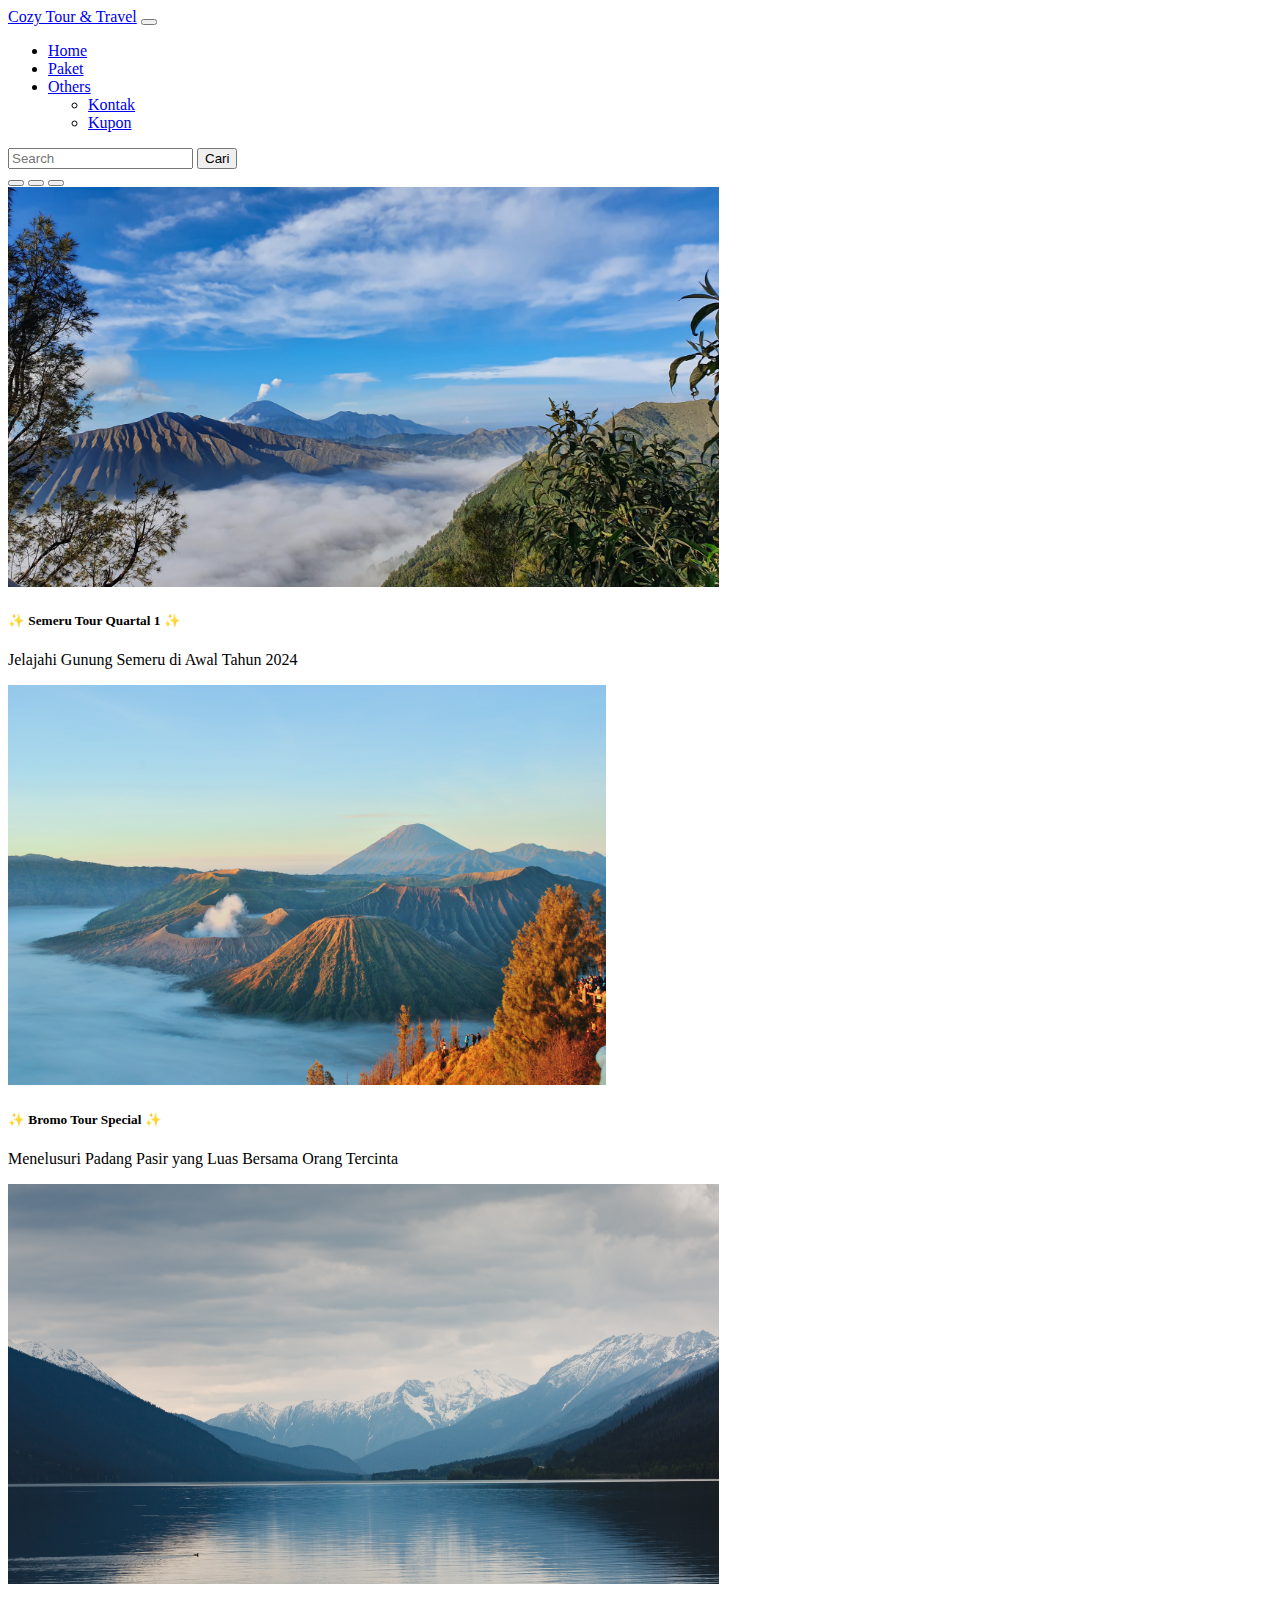
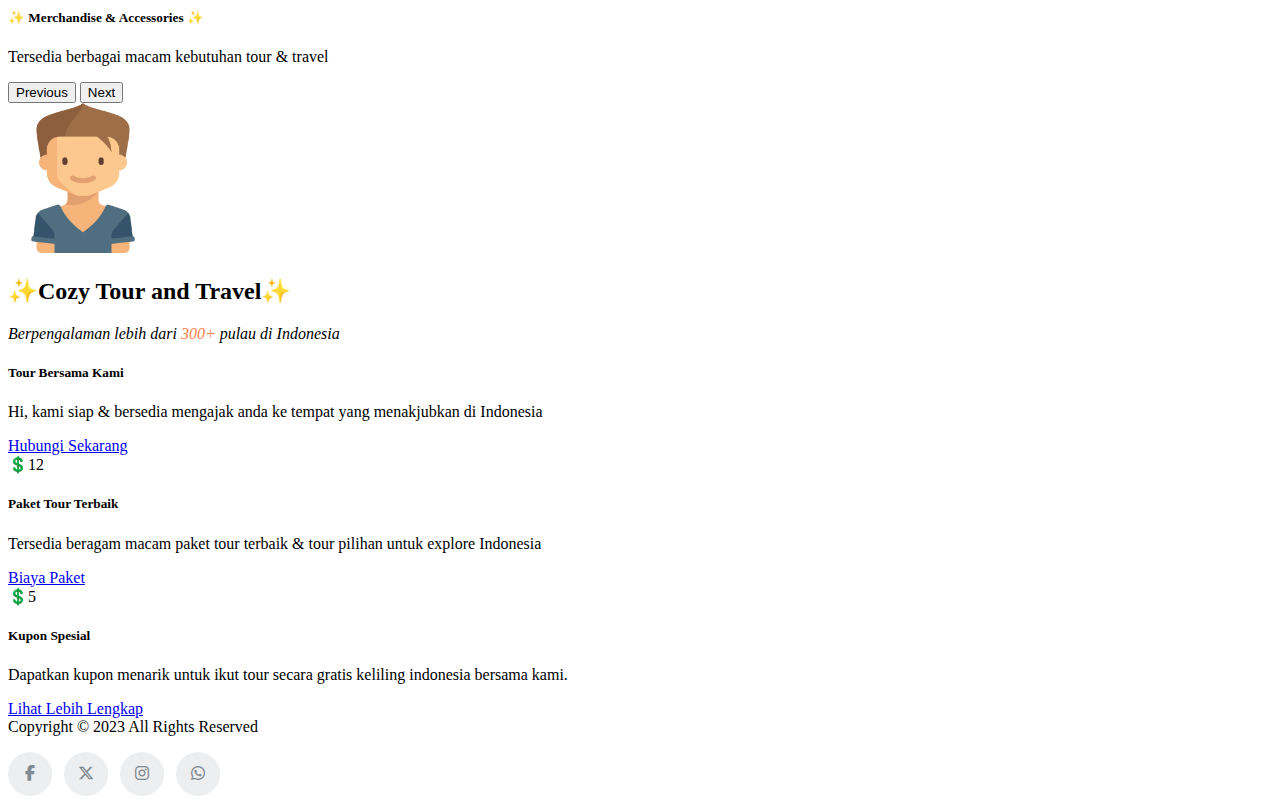
==== commit f799924f: "FInal Update" ====
--- a/index.html
+++ b/index.html
@@ -127,7 +127,7 @@
       <!-- Footer Start -->
       <div class="row border-top">
         <div class="col-12 col-md-8 col-xs-12 mt-3">
-          <p class="copyright-text">Copyright &copy; 2017 All Rights Reserved</p>
+          <p class="copyright-text">Copyright &copy; 2023 All Rights Reserved</p>
         </div>
 
         <div class="col-12 col-md-4 col-xs-12 mt-3">
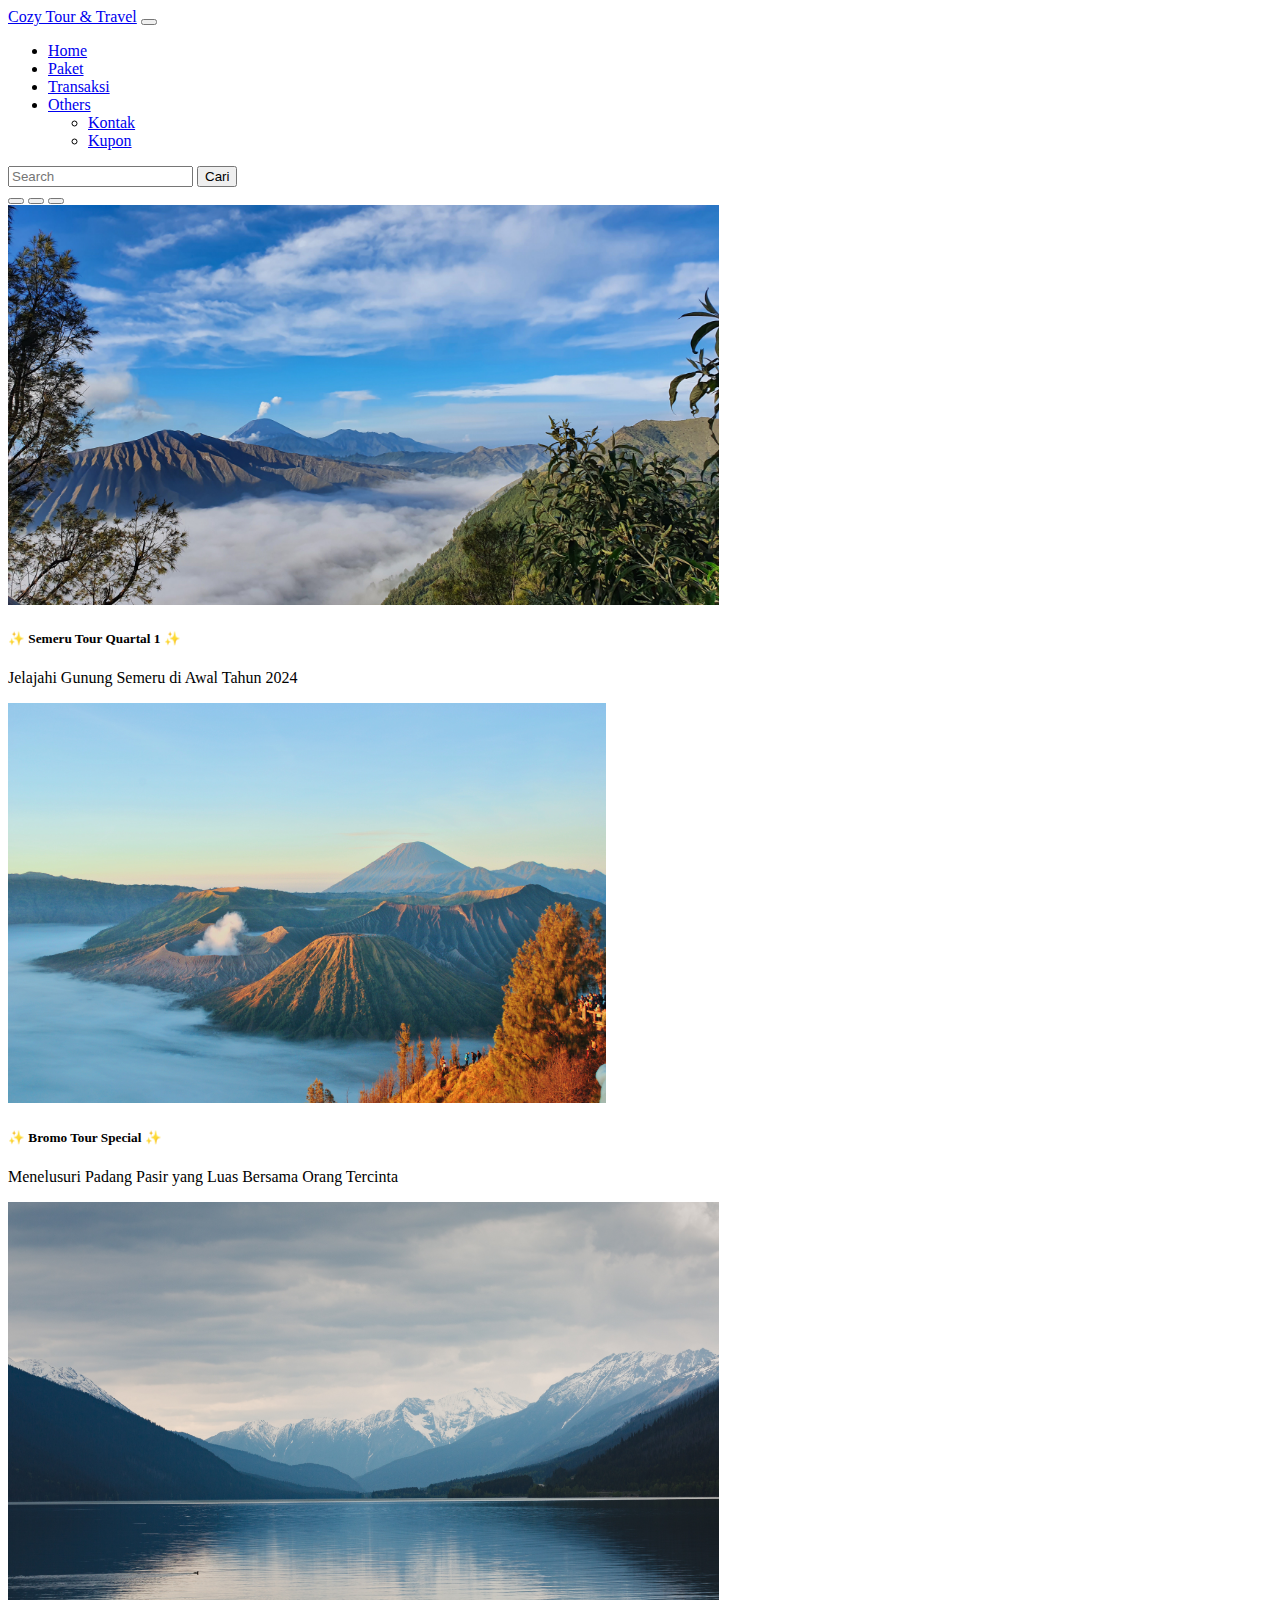
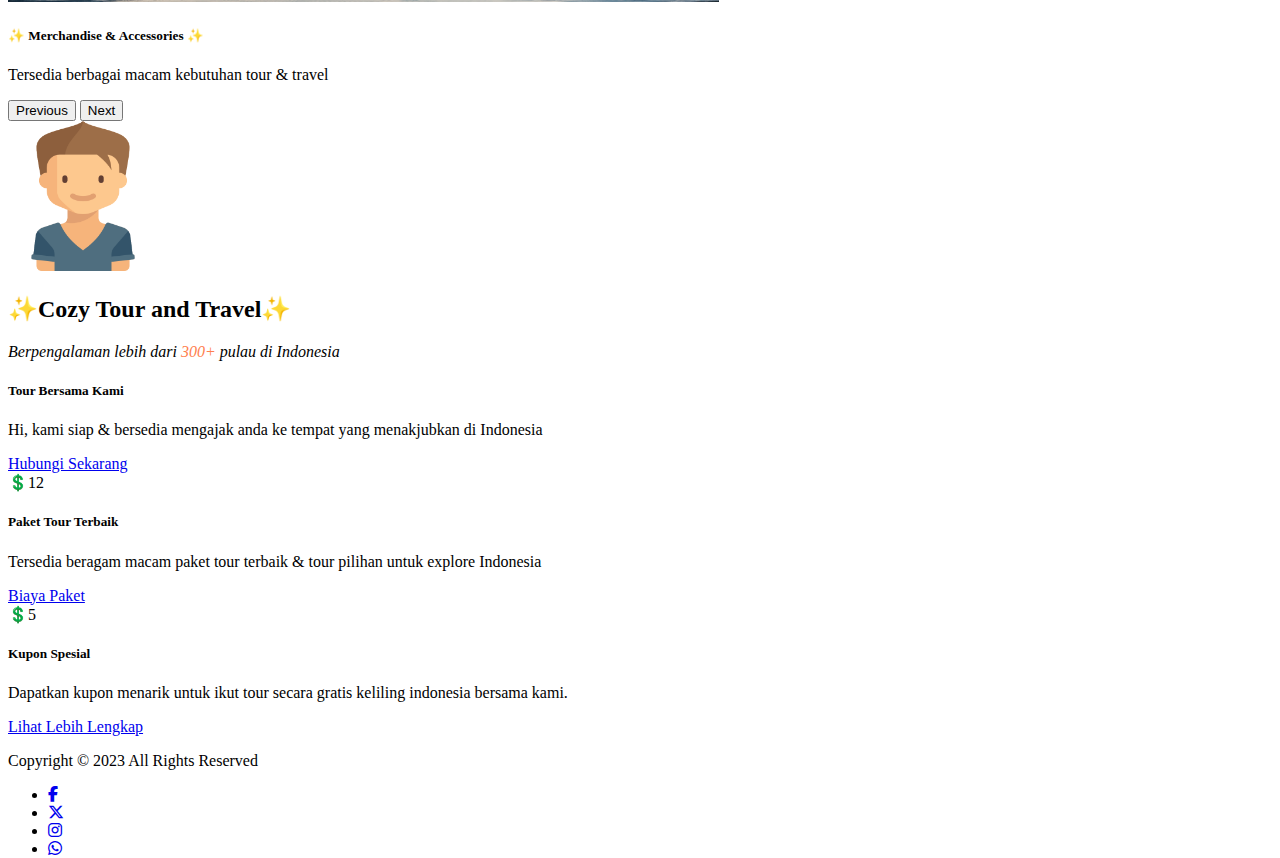
==== commit 98bcf30f: "update 12/18/2023" ====
--- a/index.html
+++ b/index.html
@@ -6,7 +6,7 @@
     <meta name="viewport" content="width=device-width, initial-scale=1.0" />
     <link href="https://cdn.jsdelivr.net/npm/bootstrap@5.1.3/dist/css/bootstrap.min.css" rel="stylesheet" integrity="sha384-1BmE4kWBq78iYhFldvKuhfTAU6auU8tT94WrHftjDbrCEXSU1oBoqyl2QvZ6jIW3" crossorigin="anonymous" />
     <link rel="stylesheet" href="https://cdnjs.cloudflare.com/ajax/libs/font-awesome/6.5.1/css/all.min.css" />
-    <link rel="stylesheet" href="/contact/style.css" />
+    <link rel="stylesheet" href="contact/style.css" />
     <title>TUGAS AKHIR</title>
   </head>
 
@@ -20,18 +20,21 @@
             <span class="navbar-toggler-icon"></span>
           </button>
           <div class="collapse navbar-collapse" id="navbarSupportedContent">
-            <ul class="navbar-nav me-auto mb-2 mb-lg-0">
+            <ul class="navbar-nav me-auto mb2 mb-lg-0">
               <li class="nav-item">
-                <a class="nav-link active" aria-current="page" href="/">Home</a>
+                <a class="nav-link active" aria-current="page" href="index.html">Home</a>
               </li>
               <li class="nav-item">
-                <a class="nav-link" href="/paket">Paket</a>
+                <a class="nav-link" href="paket.html">Paket</a>
+              </li>
+              <li class="nav-item">
+                <a class="nav-link" href="Transaksi/">Transaksi</a>
               </li>
               <li class="nav-item dropdown">
                 <a class="nav-link dropdown-toggle" href="#" id="navbarDropdown" role="button" data-bs-toggle="dropdown" aria-expanded="false"> Others </a>
                 <ul class="dropdown-menu" aria-labelledby="navbarDropdown">
-                  <li><a class="dropdown-item" href="/contact">Kontak</a></li>
-                  <li><a class="dropdown-item" href="/kupon">Kupon</a></li>
+                  <li><a class="dropdown-item" href="contact.html">Kontak</a></li>
+                  <li><a class="dropdown-item" href="kupon.html">Kupon</a></li>
                 </ul>
               </li>
             </ul>
@@ -98,7 +101,7 @@
             <div class="card-body">
               <h5 class="card-title text-center">Tour Bersama Kami</h5>
               <p class="card-text">Hi, kami siap & bersedia mengajak anda ke tempat yang menakjubkan di Indonesia</p>
-              <a href="/contact" class="btn btn-outline-dark d-block">Hubungi Sekarang</a>
+              <a href="contact.html" class="btn btn-outline-dark d-block">Hubungi Sekarang</a>
             </div>
             <span class="position-absolute top-0 start-100 translate-middle badge rounded-pill bg-warning text-dark"> 💲12 </span>
           </div>
@@ -108,7 +111,7 @@
             <div class="card-body">
               <h5 class="card-title text-center">Paket Tour Terbaik</h5>
               <p class="card-text">Tersedia beragam macam paket tour terbaik & tour pilihan untuk explore Indonesia</p>
-              <a href="/paket" class="btn btn-outline-dark d-block">Biaya Paket</a>
+              <a href="paket.html" class="btn btn-outline-dark d-block">Biaya Paket</a>
             </div>
             <span class="position-absolute top-0 start-100 translate-middle badge rounded-pill bg-warning text-dark"> 💲5 </span>
           </div>
@@ -118,7 +121,7 @@
             <div class="card-body">
               <h5 class="card-title text-center">Kupon Spesial</h5>
               <p class="card-text">Dapatkan kupon menarik untuk ikut tour secara gratis keliling indonesia bersama kami.</p>
-              <a href="/kupon" class="btn btn-outline-dark d-block">Lihat Lebih Lengkap</a>
+              <a href="kupon.html" class="btn btn-outline-dark d-block">Lihat Lebih Lengkap</a>
             </div>
           </div>
         </div>
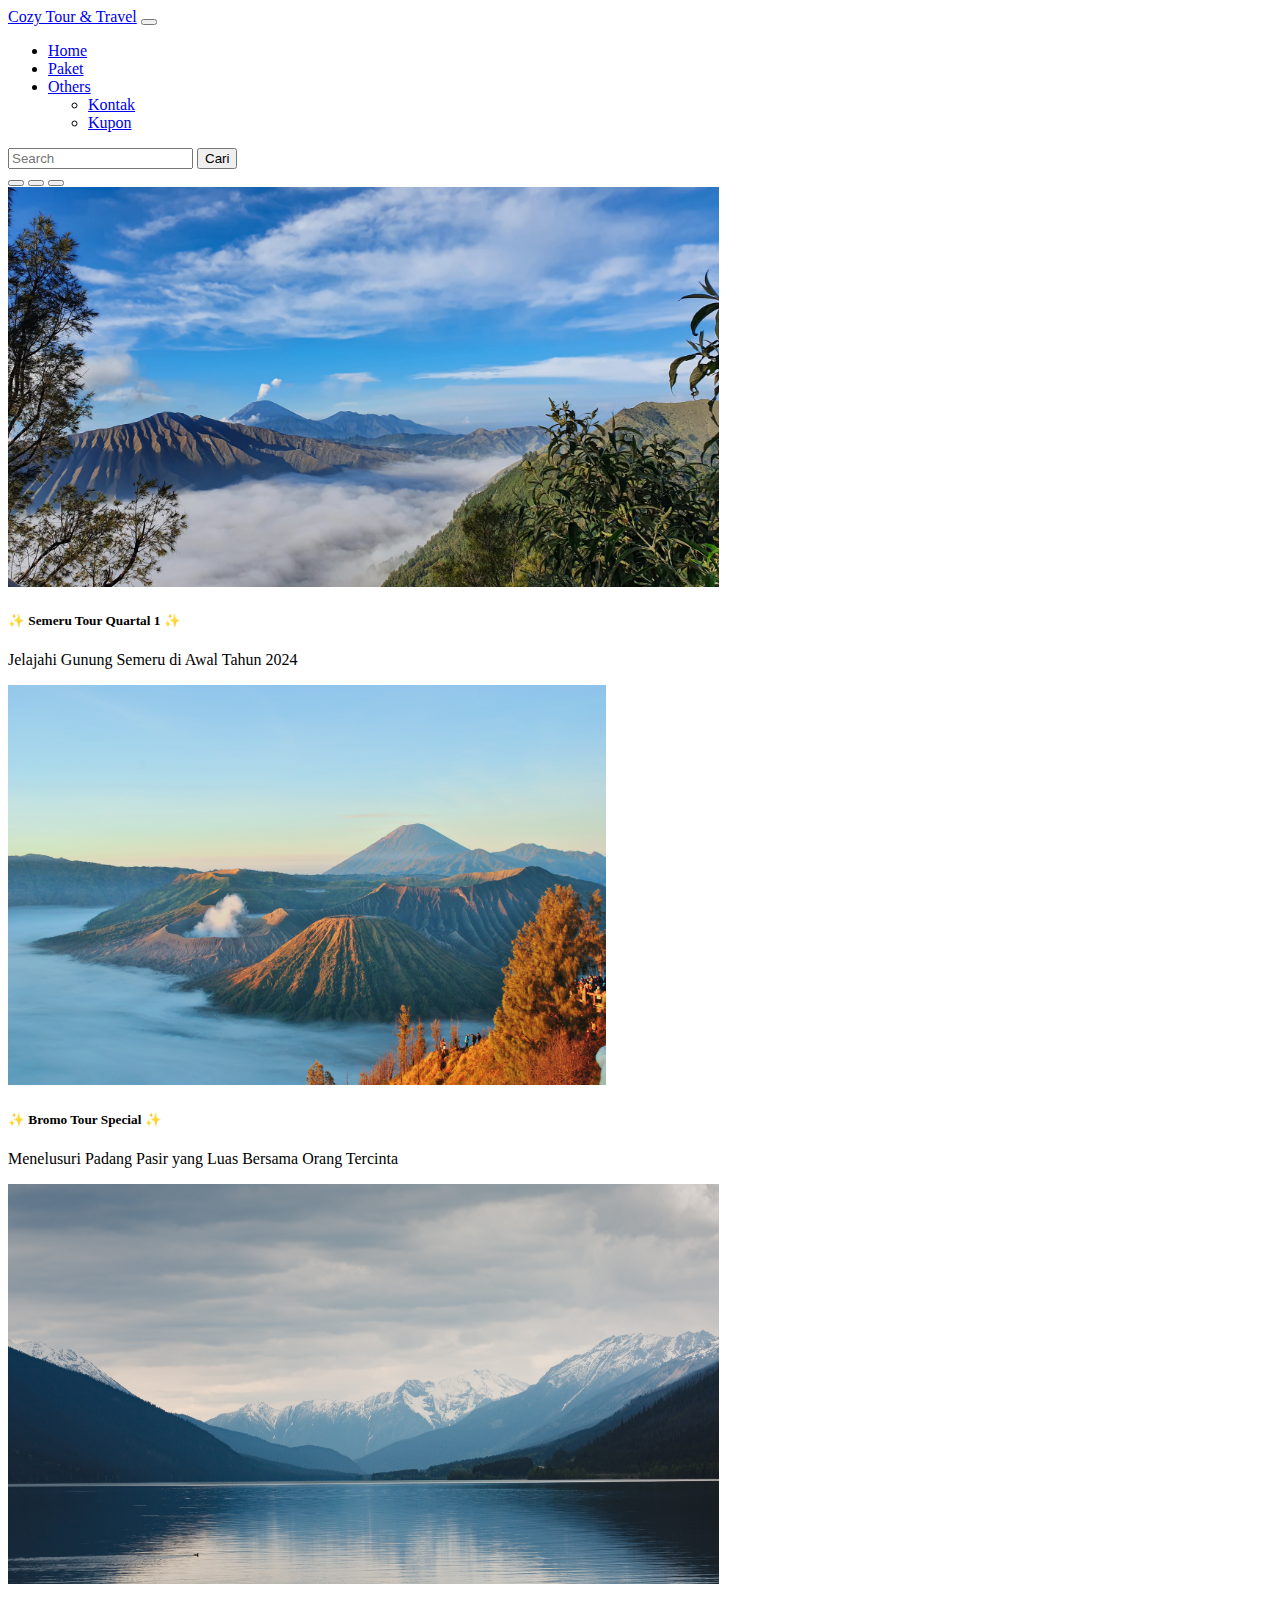
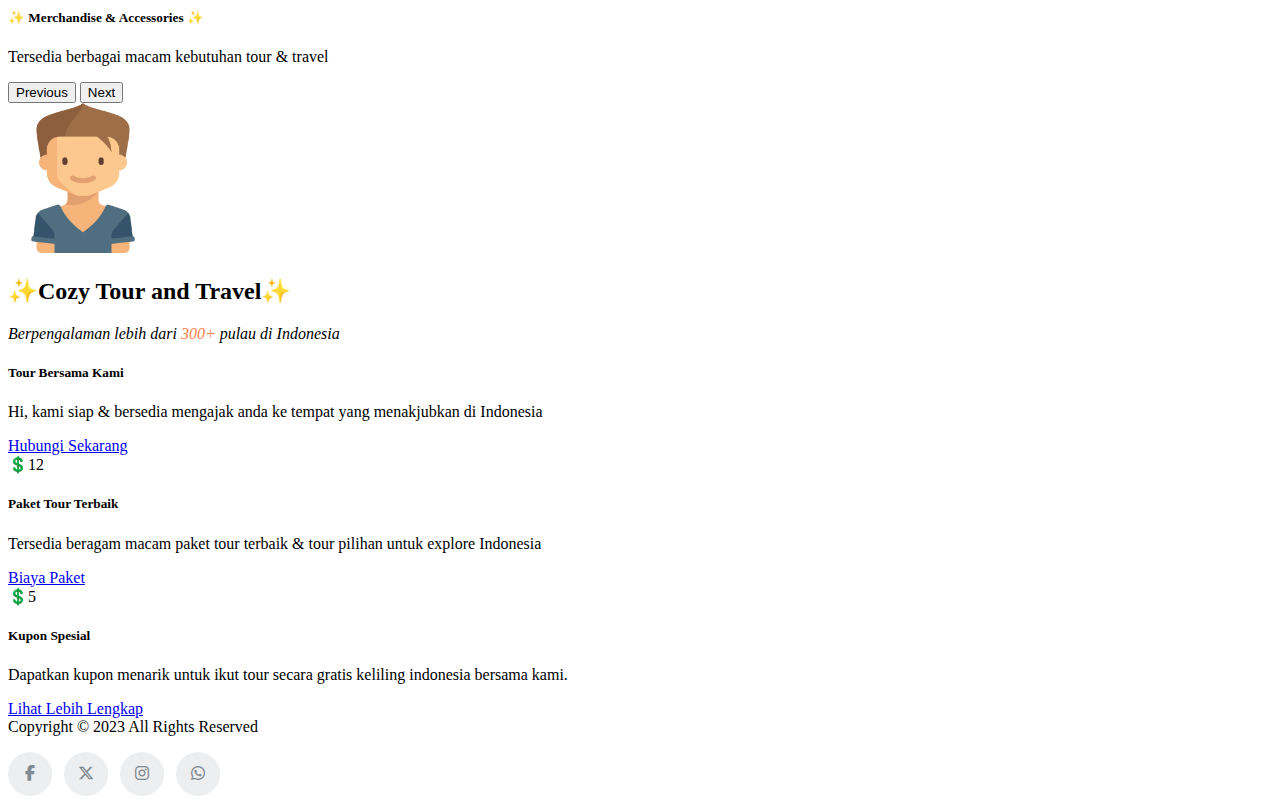
==== commit d44ead54: "gak jadi" ====
--- a/index.html
+++ b/index.html
@@ -6,7 +6,7 @@
     <meta name="viewport" content="width=device-width, initial-scale=1.0" />
     <link href="https://cdn.jsdelivr.net/npm/bootstrap@5.1.3/dist/css/bootstrap.min.css" rel="stylesheet" integrity="sha384-1BmE4kWBq78iYhFldvKuhfTAU6auU8tT94WrHftjDbrCEXSU1oBoqyl2QvZ6jIW3" crossorigin="anonymous" />
     <link rel="stylesheet" href="https://cdnjs.cloudflare.com/ajax/libs/font-awesome/6.5.1/css/all.min.css" />
-    <link rel="stylesheet" href="contact/style.css" />
+    <link rel="stylesheet" href="/contact/style.css" />
     <title>TUGAS AKHIR</title>
   </head>
 
@@ -20,21 +20,18 @@
             <span class="navbar-toggler-icon"></span>
           </button>
           <div class="collapse navbar-collapse" id="navbarSupportedContent">
-            <ul class="navbar-nav me-auto mb2 mb-lg-0">
+            <ul class="navbar-nav me-auto mb-2 mb-lg-0">
               <li class="nav-item">
-                <a class="nav-link active" aria-current="page" href="index.html">Home</a>
+                <a class="nav-link active" aria-current="page" href="/">Home</a>
               </li>
               <li class="nav-item">
-                <a class="nav-link" href="paket.html">Paket</a>
-              </li>
-              <li class="nav-item">
-                <a class="nav-link" href="Transaksi/">Transaksi</a>
+                <a class="nav-link" href="/paket">Paket</a>
               </li>
               <li class="nav-item dropdown">
                 <a class="nav-link dropdown-toggle" href="#" id="navbarDropdown" role="button" data-bs-toggle="dropdown" aria-expanded="false"> Others </a>
                 <ul class="dropdown-menu" aria-labelledby="navbarDropdown">
-                  <li><a class="dropdown-item" href="contact.html">Kontak</a></li>
-                  <li><a class="dropdown-item" href="kupon.html">Kupon</a></li>
+                  <li><a class="dropdown-item" href="/contact">Kontak</a></li>
+                  <li><a class="dropdown-item" href="/kupon">Kupon</a></li>
                 </ul>
               </li>
             </ul>
@@ -101,7 +98,7 @@
             <div class="card-body">
               <h5 class="card-title text-center">Tour Bersama Kami</h5>
               <p class="card-text">Hi, kami siap & bersedia mengajak anda ke tempat yang menakjubkan di Indonesia</p>
-              <a href="contact.html" class="btn btn-outline-dark d-block">Hubungi Sekarang</a>
+              <a href="/contact" class="btn btn-outline-dark d-block">Hubungi Sekarang</a>
             </div>
             <span class="position-absolute top-0 start-100 translate-middle badge rounded-pill bg-warning text-dark"> 💲12 </span>
           </div>
@@ -111,7 +108,7 @@
             <div class="card-body">
               <h5 class="card-title text-center">Paket Tour Terbaik</h5>
               <p class="card-text">Tersedia beragam macam paket tour terbaik & tour pilihan untuk explore Indonesia</p>
-              <a href="paket.html" class="btn btn-outline-dark d-block">Biaya Paket</a>
+              <a href="/paket" class="btn btn-outline-dark d-block">Biaya Paket</a>
             </div>
             <span class="position-absolute top-0 start-100 translate-middle badge rounded-pill bg-warning text-dark"> 💲5 </span>
           </div>
@@ -121,7 +118,7 @@
             <div class="card-body">
               <h5 class="card-title text-center">Kupon Spesial</h5>
               <p class="card-text">Dapatkan kupon menarik untuk ikut tour secara gratis keliling indonesia bersama kami.</p>
-              <a href="kupon.html" class="btn btn-outline-dark d-block">Lihat Lebih Lengkap</a>
+              <a href="/kupon" class="btn btn-outline-dark d-block">Lihat Lebih Lengkap</a>
             </div>
           </div>
         </div>
--- a/contact/style.css
+++ b/contact/style.css
@@ -0,0 +1,253 @@
+.con {
+  background-color: #e8e8e8;
+  height: 88vh;
+}
+.card-cust {
+  position: relative;
+  left: 15%;
+  width: 250px;
+  height: 320px;
+  border-radius: 14px;
+  z-index: 100;
+  overflow: hidden;
+  display: -webkit-box;
+  display: -ms-flexbox;
+  display: flex;
+  -webkit-box-orient: vertical;
+  -webkit-box-direction: normal;
+  -ms-flex-direction: column;
+  flex-direction: column;
+  -webkit-box-align: center;
+  -ms-flex-align: center;
+  align-items: center;
+  -webkit-box-pack: center;
+  -ms-flex-pack: center;
+  justify-content: center;
+  -webkit-box-shadow: 20px 20px 60px #bebebe, -20px -20px 60px #ffffff;
+  box-shadow: 20px 20px 60px #bebebe, -20px -20px 60px #ffffff;
+}
+@media (max-width: 767.98px) {
+  .card-cust {
+    left: 15%;
+    margin-top: 10px;
+  }
+  .con {
+    height: 100%;
+  }
+}
+
+.bg-cust {
+  position: absolute;
+  top: 5px;
+  left: 5px;
+  width: 240px;
+  height: 310px;
+  z-index: 2;
+  background: rgba(255, 255, 255, 0.95);
+  -webkit-backdrop-filter: blur(24px);
+  backdrop-filter: blur(24px);
+  border-radius: 10px;
+  overflow: hidden;
+  outline: 2px solid white;
+}
+
+.blob {
+  position: absolute;
+  z-index: 1;
+  top: 50%;
+  left: 50%;
+  width: 150px;
+  height: 150px;
+  border-radius: 50%;
+  background-color: #ff0000;
+  opacity: 1;
+  -webkit-filter: blur(12px);
+  filter: blur(12px);
+  -webkit-animation: blob-bounce 5s infinite ease;
+  animation: blob-bounce 5s infinite ease;
+}
+
+@-webkit-keyframes blob-bounce {
+  0% {
+    -webkit-transform: translate(-100%, -100%) translate3d(0, 0, 0);
+    transform: translate(-100%, -100%) translate3d(0, 0, 0);
+  }
+  25% {
+    -webkit-transform: translate(-100%, -100%) translate3d(100%, 0, 0);
+    transform: translate(-100%, -100%) translate3d(100%, 0, 0);
+  }
+  50% {
+    -webkit-transform: translate(-100%, -100%) translate3d(100%, 100%, 0);
+    transform: translate(-100%, -100%) translate3d(100%, 100%, 0);
+  }
+  75% {
+    -webkit-transform: translate(-100%, -100%) translate3d(0, 100%, 0);
+    transform: translate(-100%, -100%) translate3d(0, 100%, 0);
+  }
+  100% {
+    -webkit-transform: translate(-100%, -100%) translate3d(0, 0, 0);
+    transform: translate(-100%, -100%) translate3d(0, 0, 0);
+  }
+}
+
+@keyframes blob-bounce {
+  0% {
+    -webkit-transform: translate(-100%, -100%) translate3d(0, 0, 0);
+    transform: translate(-100%, -100%) translate3d(0, 0, 0);
+  }
+  25% {
+    -webkit-transform: translate(-100%, -100%) translate3d(100%, 0, 0);
+    transform: translate(-100%, -100%) translate3d(100%, 0, 0);
+  }
+  50% {
+    -webkit-transform: translate(-100%, -100%) translate3d(100%, 100%, 0);
+    transform: translate(-100%, -100%) translate3d(100%, 100%, 0);
+  }
+  75% {
+    -webkit-transform: translate(-100%, -100%) translate3d(0, 100%, 0);
+    transform: translate(-100%, -100%) translate3d(0, 100%, 0);
+  }
+  100% {
+    -webkit-transform: translate(-100%, -100%) translate3d(0, 0, 0);
+    transform: translate(-100%, -100%) translate3d(0, 0, 0);
+  }
+}
+
+.site-footer {
+  background-color: #26272b;
+  padding: 45px 0 20px;
+  font-size: 15px;
+  line-height: 24px;
+  color: #737373;
+}
+.site-footer hr {
+  border-top-color: #bbb;
+  opacity: 0.5;
+}
+.site-footer hr.small {
+  margin: 20px 0;
+}
+.site-footer h6 {
+  color: #fff;
+  font-size: 16px;
+  text-transform: uppercase;
+  margin-top: 5px;
+  letter-spacing: 2px;
+}
+.site-footer a {
+  color: #737373;
+}
+.site-footer a:hover {
+  color: #3366cc;
+  text-decoration: none;
+}
+.footer-links {
+  padding-left: 0;
+  list-style: none;
+}
+.footer-links li {
+  display: block;
+}
+.footer-links a {
+  color: #737373;
+}
+.footer-links a:active,
+.footer-links a:focus,
+.footer-links a:hover {
+  color: #3366cc;
+  text-decoration: none;
+}
+.footer-links.inline li {
+  display: inline-block;
+}
+.site-footer .social-icons {
+  text-align: right;
+}
+.site-footer .social-icons a {
+  width: 40px;
+  height: 40px;
+  line-height: 40px;
+  margin-left: 6px;
+  margin-right: 0;
+  border-radius: 100%;
+  background-color: #33353d;
+}
+.copyright-text {
+  margin: 0;
+}
+@media (max-width: 991px) {
+  .site-footer [class^="col-"] {
+    margin-bottom: 30px;
+  }
+}
+@media (max-width: 767px) {
+  .site-footer {
+    padding-bottom: 0;
+  }
+  .site-footer .copyright-text,
+  .site-footer .social-icons {
+    text-align: center;
+  }
+}
+.social-icons {
+  padding-left: 0;
+  margin-bottom: 0;
+  list-style: none;
+}
+.social-icons li {
+  display: inline-block;
+  margin-bottom: 4px;
+}
+.social-icons li.title {
+  margin-right: 15px;
+  text-transform: uppercase;
+  color: #96a2b2;
+  font-weight: 700;
+  font-size: 13px;
+}
+.social-icons a {
+  background-color: #eceeef;
+  color: #818a91;
+  font-size: 16px;
+  display: inline-block;
+  line-height: 44px;
+  width: 44px;
+  height: 44px;
+  text-align: center;
+  margin-right: 8px;
+  border-radius: 100%;
+  -webkit-transition: all 0.2s linear;
+  -o-transition: all 0.2s linear;
+  transition: all 0.2s linear;
+}
+.social-icons a:active,
+.social-icons a:focus,
+.social-icons a:hover {
+  color: #fff;
+  background-color: #29aafe;
+}
+.social-icons.size-sm a {
+  line-height: 34px;
+  height: 34px;
+  width: 34px;
+  font-size: 14px;
+}
+.social-icons a.facebook:hover {
+  background-color: #3b5998;
+}
+.social-icons a.twitter:hover {
+  background-color: #00aced;
+}
+.social-icons a.whatsapp:hover {
+  background-color: #06a147;
+}
+.social-icons a.instagram:hover {
+  background-color: #ea4c89;
+}
+@media (max-width: 767px) {
+  .social-icons li.title {
+    display: block;
+    margin-right: 0;
+    font-weight: 600;
+  }
+}
